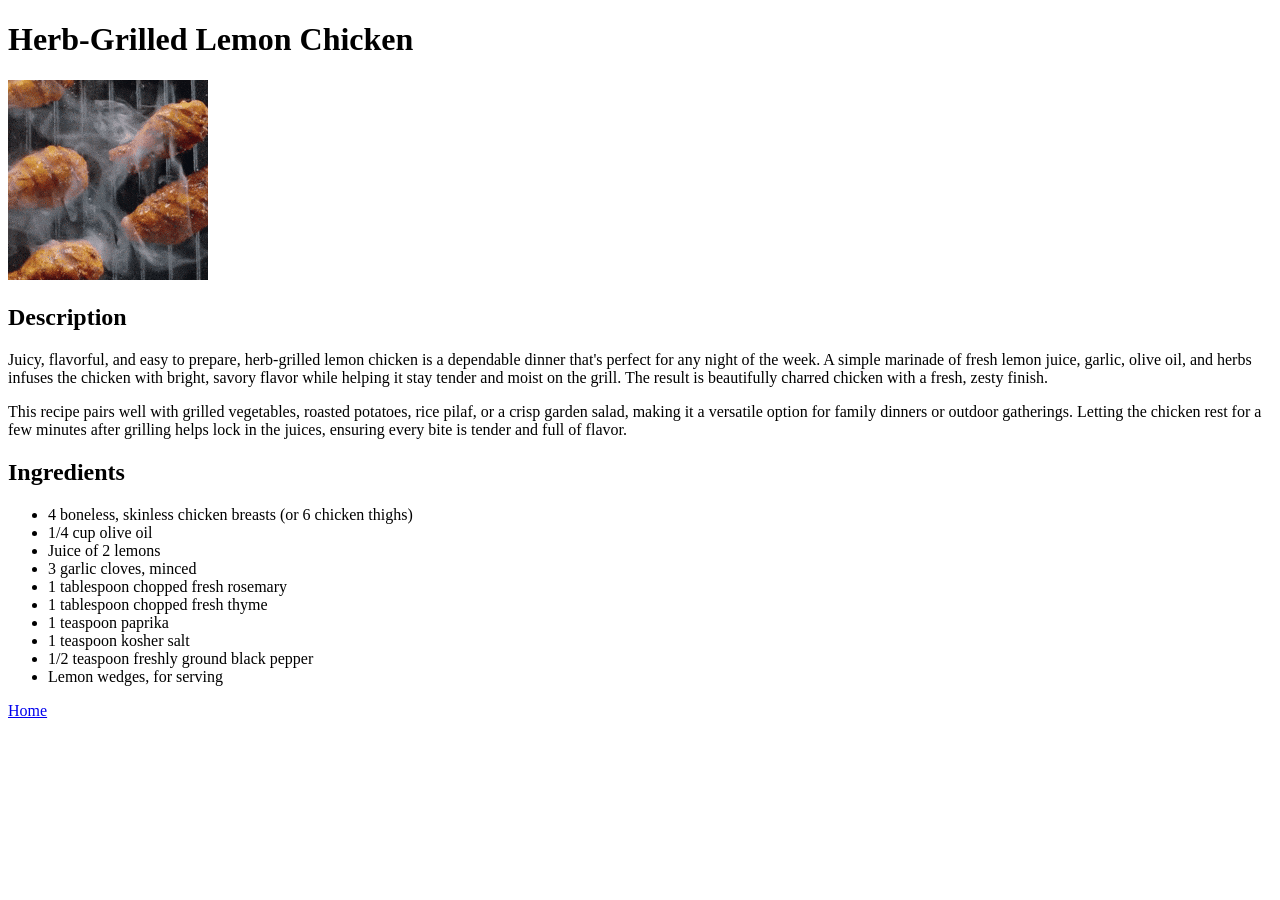
==== recipes/chicken.html @ 1a91ef57 "Added Chicken and Salmon Recipes" ====
<!DOCTYPE html>
<html lang="en">
<head>
    <meta charset="UTF-8">
    <meta name="viewport" content="width=device-width, initial-scale=1.0">
    <title>Herb-Grilled Lemon Chicken</title>
</head>
<body>
    <h1>Herb-Grilled Lemon Chicken</h1>

    <img src="../images/chicken.gif" alt="image of steak being cut">
        <h2>Description</h2>
        <p>Juicy, flavorful, and easy to prepare, herb-grilled lemon chicken is a dependable dinner that's perfect for any night of the week. A simple marinade of fresh lemon juice, garlic, olive oil, and herbs infuses the chicken with bright, savory flavor while helping it stay tender and moist on the grill. The result is beautifully charred chicken with a fresh, zesty finish.</p>
        <p>This recipe pairs well with grilled vegetables, roasted potatoes, rice pilaf, or a crisp garden salad, making it a versatile option for family dinners or outdoor gatherings. Letting the chicken rest for a few minutes after grilling helps lock in the juices, ensuring every bite is tender and full of flavor.</p>
        <h2>Ingredients</h2>
        <ul>
            <li>4 boneless, skinless chicken breasts (or 6 chicken thighs)</li>
            <li>1/4 cup olive oil</li>
            <li>Juice of 2 lemons</li>
            <li>3 garlic cloves, minced</li>
            <li>1 tablespoon chopped fresh rosemary</li>
            <li>1 tablespoon chopped fresh thyme</li>
            <li>1 teaspoon paprika</li>
            <li>1 teaspoon kosher salt</li>
            <li>1/2 teaspoon freshly ground black pepper</li>
            <li>Lemon wedges, for serving</li>
        </ul>
    <a href="../index.html">Home</a>
</body>
</html>
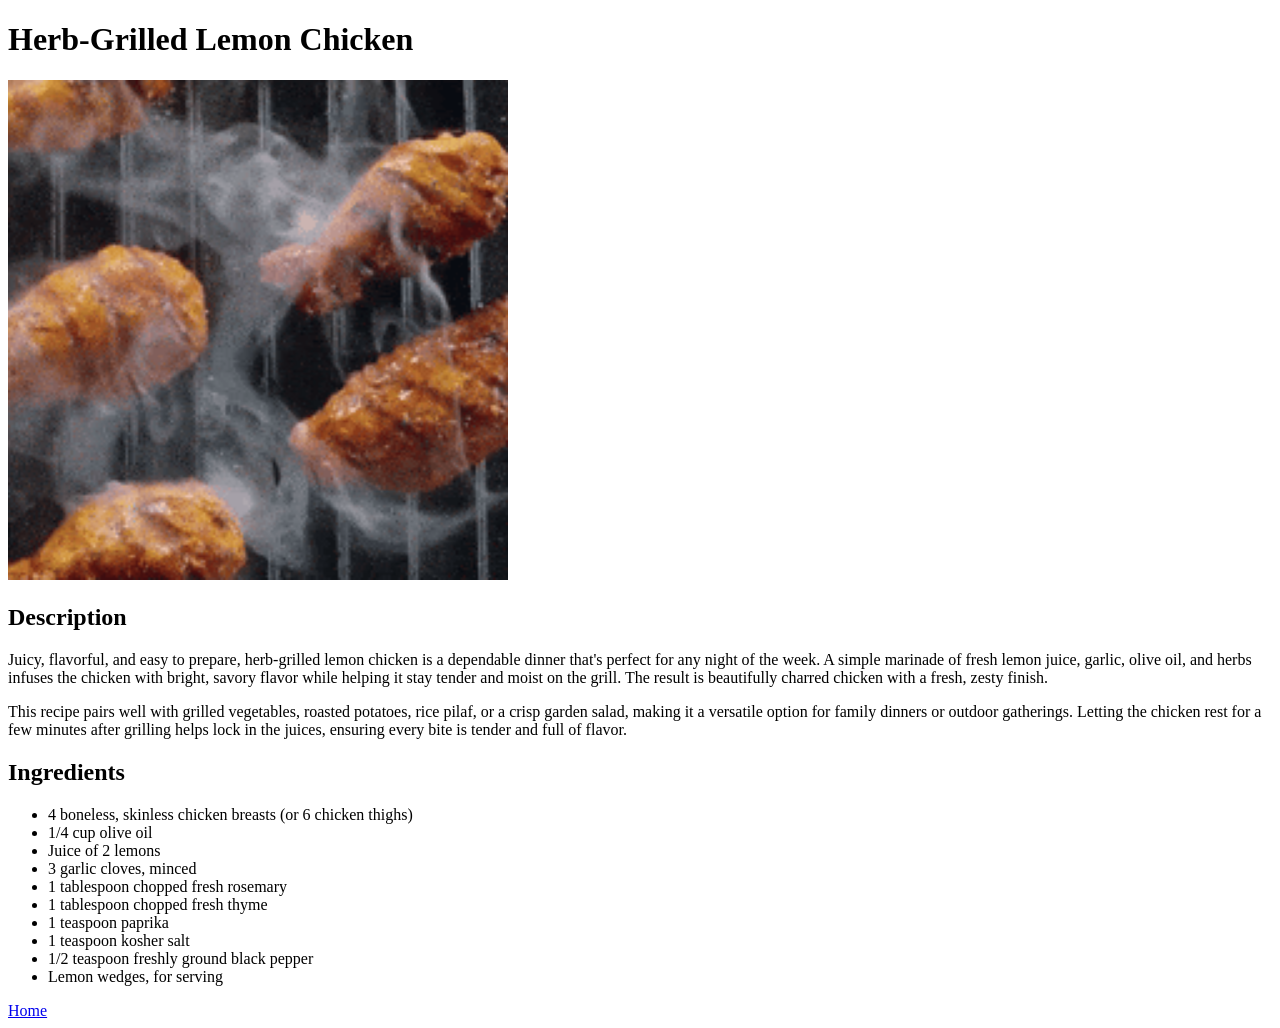
==== commit 819a8d6f: "Resized all images" ====
--- a/recipes/chicken.html
+++ b/recipes/chicken.html
@@ -8,7 +8,7 @@
 <body>
     <h1>Herb-Grilled Lemon Chicken</h1>
 
-    <img src="../images/chicken.gif" alt="image of steak being cut">
+    <img src="../images/chicken.gif" alt="image of steak being cut" width="500">
         <h2>Description</h2>
         <p>Juicy, flavorful, and easy to prepare, herb-grilled lemon chicken is a dependable dinner that's perfect for any night of the week. A simple marinade of fresh lemon juice, garlic, olive oil, and herbs infuses the chicken with bright, savory flavor while helping it stay tender and moist on the grill. The result is beautifully charred chicken with a fresh, zesty finish.</p>
         <p>This recipe pairs well with grilled vegetables, roasted potatoes, rice pilaf, or a crisp garden salad, making it a versatile option for family dinners or outdoor gatherings. Letting the chicken rest for a few minutes after grilling helps lock in the juices, ensuring every bite is tender and full of flavor.</p>
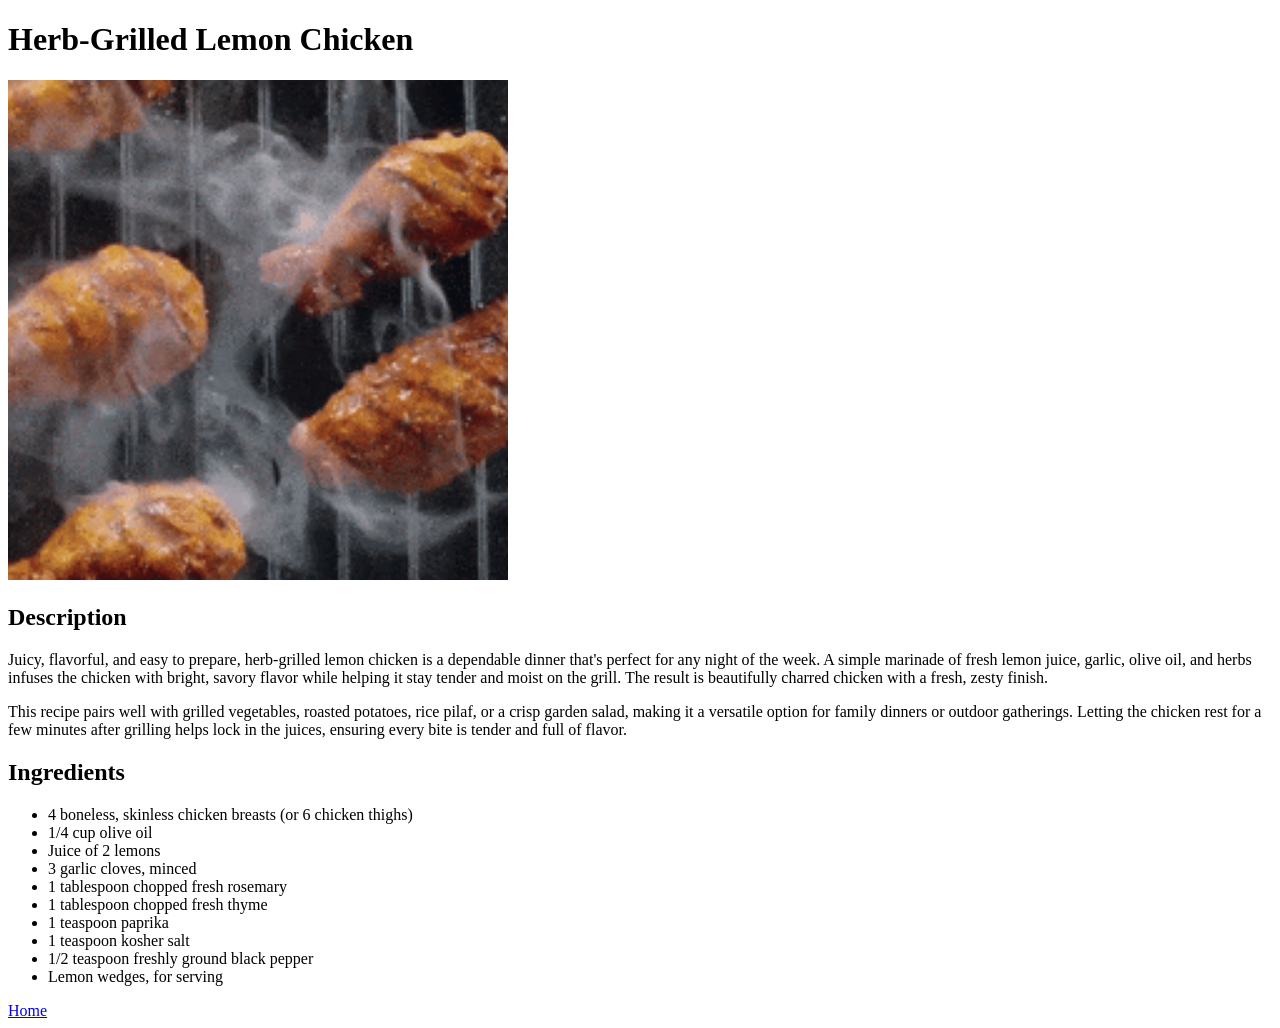
==== commit 3e8b9854: "Styled homepage" ====
--- a/recipes/chicken.html
+++ b/recipes/chicken.html
@@ -8,7 +8,7 @@
 <body>
     <h1>Herb-Grilled Lemon Chicken</h1>
 
-    <img src="../images/chicken.gif" alt="image of steak being cut" width="500">
+    <img src="../images/chicken.gif" alt="image of chicken being grilled" width="500">
         <h2>Description</h2>
         <p>Juicy, flavorful, and easy to prepare, herb-grilled lemon chicken is a dependable dinner that's perfect for any night of the week. A simple marinade of fresh lemon juice, garlic, olive oil, and herbs infuses the chicken with bright, savory flavor while helping it stay tender and moist on the grill. The result is beautifully charred chicken with a fresh, zesty finish.</p>
         <p>This recipe pairs well with grilled vegetables, roasted potatoes, rice pilaf, or a crisp garden salad, making it a versatile option for family dinners or outdoor gatherings. Letting the chicken rest for a few minutes after grilling helps lock in the juices, ensuring every bite is tender and full of flavor.</p>
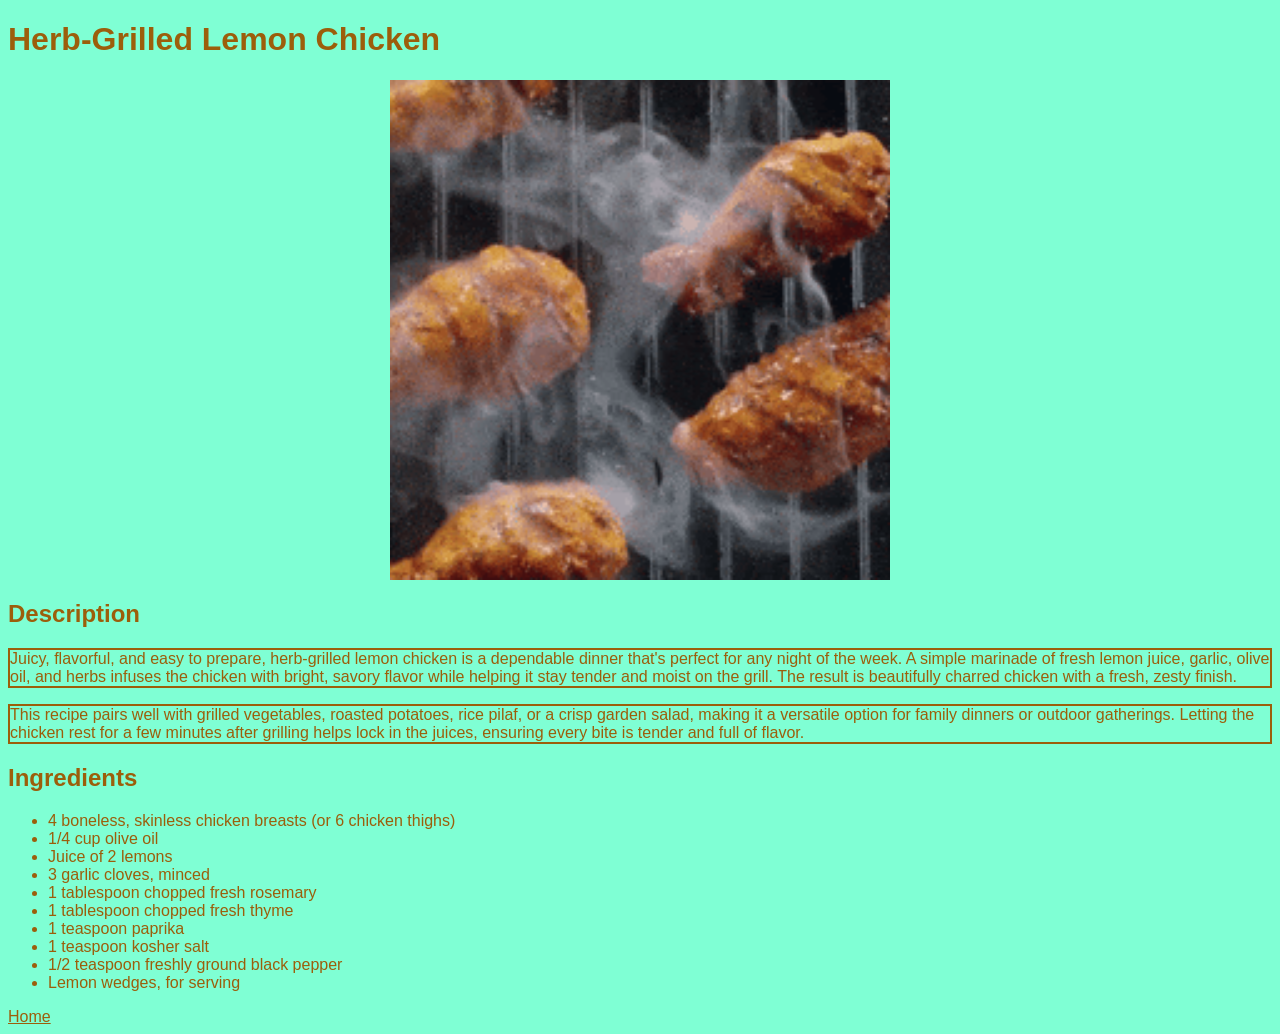
==== commit 435c6e20: "Styled recipe pages" ====
--- a/recipes/chicken.html
+++ b/recipes/chicken.html
@@ -3,6 +3,7 @@
 <head>
     <meta charset="UTF-8">
     <meta name="viewport" content="width=device-width, initial-scale=1.0">
+    <link rel="stylesheet" href="recipe-style.css">
     <title>Herb-Grilled Lemon Chicken</title>
 </head>
 <body>
--- a/recipes/recipe-style.css
+++ b/recipes/recipe-style.css
@@ -0,0 +1,22 @@
+*{
+    font-family: Arial, Helvetica, sans-serif;
+    color: rgb(156, 94, 11);
+    
+    
+}
+
+body{
+    background-color: aquamarine;
+}
+
+p {
+    border: 2px;
+    border-color: rgb(156, 94, 11);
+    border-style: solid;
+}
+
+img{
+    margin-left: auto;
+    margin-right: auto;
+    display: block;
+}
